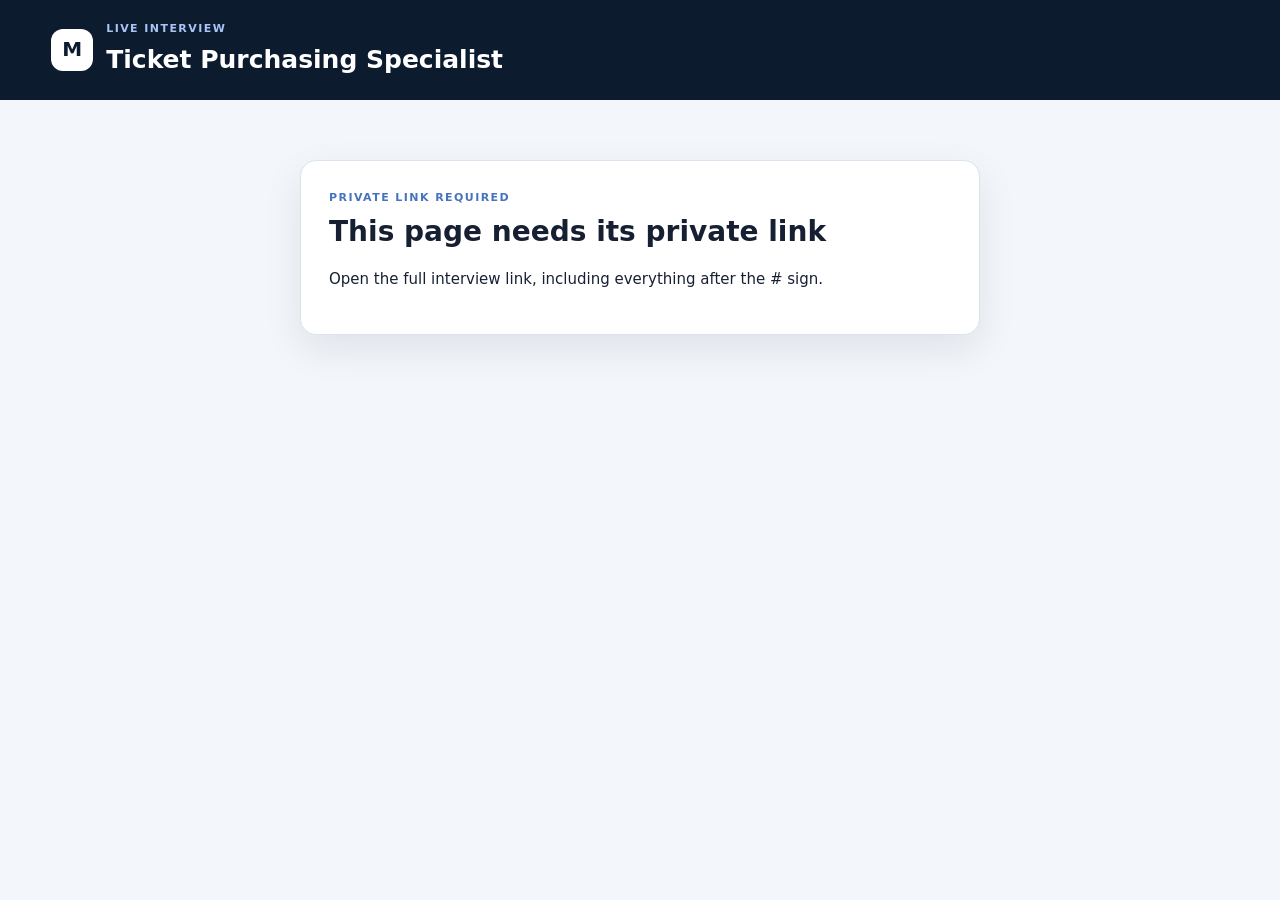
==== interview-296d4461730e/index.html @ 1fb6f7f8 "add private live-interview page; share case data via cases.js Interview content is AES-GCM encrypted" ====
<!doctype html>
<html lang="en">
<head>
  <meta charset="utf-8">
  <meta name="viewport" content="width=device-width,initial-scale=1">
  <meta name="robots" content="noindex,nofollow,noarchive">
  <meta name="referrer" content="no-referrer">
  <title>Live Interview · Ticket Purchasing</title>
  <link rel="stylesheet" href="../styles.css?v=2026-10-01-interview-v1">
  <style>
    .interview-questions{margin:16px 0 0;padding:0;list-style:none;counter-reset:iq;display:grid;gap:12px}
    .interview-questions li{counter-increment:iq;display:grid;grid-template-columns:34px 1fr;gap:12px;align-items:start;font-size:17px;line-height:1.5}
    .interview-questions li::before{content:counter(iq);display:grid;place-items:center;width:32px;height:32px;border-radius:9px;background:var(--navy);color:#fff;font-weight:900;font-size:15px}
    .interview-nav .case-nav-track{grid-template-columns:1.4fr repeat(5,1fr)}
    .interview-tab-label{font-weight:850}
    @media(max-width:720px){.interview-nav .case-nav-track{grid-template-columns:repeat(5,minmax(0,1fr))}.interview-nav .interview-first{grid-column:1/-1}.interview-nav .interview-first::after{content:"Interview question"!important}}
  </style>
</head>
<body>
  <header class="topbar">
    <div class="brand">
      <span class="brand-mark" aria-hidden="true">M</span>
      <div><p class="eyebrow">Live interview</p><h1>Ticket Purchasing Specialist</h1></div>
    </div>
  </header>

  <main class="shell">
    <section id="lockedGate" class="gate card" hidden>
      <p class="eyebrow">Private link required</p>
      <h2 id="lockedTitle">This page needs its private link</h2>
      <p id="lockedText">Open the full interview link, including everything after the # sign.</p>
    </section>

    <div id="interviewApp" hidden>
      <nav class="case-nav card interview-nav" aria-label="Interview sections">
        <div class="case-nav-track" id="sectionNav"></div>
      </nav>

      <section class="case-layout">
        <article class="evidence-card card" aria-labelledby="sectionTitle">
          <div class="case-heading">
            <div>
              <p class="eyebrow" id="sectionEyebrow"></p>
              <h2 id="sectionTitle"></h2>
              <p class="case-context" id="sectionContext"></p>
            </div>
            <div class="viewer-actions">
              <button type="button" data-zoom="fit">Fit</button>
              <button type="button" data-zoom="100">100%</button>
              <button type="button" data-zoom="140">140%</button>
              <button type="button" id="openImage">Open image</button>
            </div>
          </div>
          <div class="evidence-tabs" id="evidenceTabs" role="tablist" aria-label="Evidence images"></div>
          <div class="viewer" id="viewer" tabindex="0" aria-label="Evidence image viewer"><img id="evidenceImage" alt=""></div>
          <div class="evidence-caption"><span id="evidenceLabel"></span><span id="evidenceMeta"></span></div>
        </article>

        <aside class="task-column">
          <section class="task-card card">
            <p class="eyebrow" id="taskEyebrow">Question</p>
            <h2 id="taskTitle"></h2>
            <p id="taskPrompt"></p>
            <ol class="interview-questions" id="questionList" hidden></ol>
            <div class="inventory" id="inventory" hidden></div>
          </section>
        </aside>
      </section>
      <p class="footer-note">Private interview material · Not affiliated with Ticketmaster, StubHub, Vivid Seats or Automatiq</p>
    </div>
  </main>

  <dialog id="imageDialog">
    <button class="dialog-close" id="closeDialog" type="button" aria-label="Close full-screen image">Close</button>
    <img id="dialogImage" alt="">
  </dialog>

  <script src="../cases.js?v=2026-10-01-interview-v1"></script>
  <script src="interview.js?v=2026-10-01-interview-v1"></script>
</body>
</html>
---- styles.css ----
:root{--navy:#0d1b2f;--navy-2:#152844;--ink:#172033;--muted:#68748a;--line:#dce3ed;--wash:#f3f6fa;--paper:#fff;--blue:#215fd2;--blue-dark:#164ba9;--amber:#a85d00;--focus:#ffbd45;--shadow:0 14px 38px rgba(20,34,55,.09);--radius:16px}*{box-sizing:border-box;min-width:0}[hidden]{display:none!important}html{scroll-behavior:smooth}body{margin:0;overflow-x:hidden;background:var(--wash);color:var(--ink);font:15px/1.55 Inter,ui-sans-serif,system-ui,-apple-system,"Segoe UI",sans-serif}.skip-link{position:fixed;z-index:100;top:-60px;left:16px;background:#fff;color:#000;padding:10px 14px;border-radius:8px}.skip-link:focus{top:12px}.topbar{background:var(--navy);color:#fff;padding:20px clamp(18px,4vw,52px);display:flex;align-items:center;justify-content:space-between;gap:20px}.brand{display:flex;align-items:center;gap:13px}.brand-mark{display:grid;place-items:center;width:42px;height:42px;border-radius:12px;background:#fff;color:var(--navy);font-weight:900;font-size:20px}.eyebrow{margin:0 0 4px;text-transform:uppercase;letter-spacing:.13em;font-size:11px;font-weight:850;color:#4773be}.topbar .eyebrow{color:#a9c4f7}.topbar h1{font-size:clamp(18px,2vw,25px);margin:0}.candidate-chip{display:flex;align-items:center;gap:10px;background:var(--navy-2);border:1px solid #324968;border-radius:12px;padding:9px 11px}.candidate-chip span{font-size:11px;color:#bac7da}.candidate-chip strong{font:700 13px/1 ui-monospace,SFMono-Regular,Consolas,monospace}.copy-button{background:transparent;color:#fff;border:1px solid #526987;border-radius:7px;padding:6px 8px}.shell{max-width:1540px;margin:22px auto;padding:0 22px 54px}.card{background:var(--paper);border:1px solid var(--line);border-radius:var(--radius);box-shadow:var(--shadow)}.intro{display:grid;grid-template-columns:1fr minmax(260px,420px);align-items:center;gap:22px;padding:22px 24px;margin-bottom:16px}.intro h2{font-size:clamp(22px,3vw,32px);margin:0 0 5px}.intro p:not(.eyebrow){margin:0;color:var(--muted)}.snapshot-note{border-left:3px solid #e49b35;padding:10px 0 10px 16px;display:grid;gap:3px}.snapshot-note span{color:var(--muted);font-size:13px}.case-nav{position:sticky;top:10px;z-index:20;padding:12px 14px;margin-bottom:16px}.case-nav-track{display:grid;grid-template-columns:repeat(6,1fr);gap:8px}.case-tab{min-height:46px;border:1px solid #cfd8e6;background:#fff;border-radius:10px;padding:8px 10px;color:var(--ink);font-weight:760;cursor:pointer}.case-tab:hover:not(:disabled){border-color:var(--blue);background:#f5f8ff}.case-tab:focus-visible{outline:3px solid var(--focus);outline-offset:2px}.case-tab[aria-current="step"]{background:var(--navy);border-color:var(--navy);color:#fff}.case-tab.visited:not([aria-current="step"]){border-color:#7e9cca;background:#f3f7ff}.case-tab.pending:after{content:" •";color:#c87800}.case-tab[aria-current="step"].pending:after{color:#ffd17a}.progress-wrap{display:flex;align-items:center;gap:12px;margin-top:10px;font-size:12px;color:var(--muted)}.progress-bar{height:5px;background:#e5eaf2;border-radius:99px;overflow:hidden;flex:1}.progress-bar span{display:block;height:100%;background:var(--blue);width:20%;transition:width .2s}.case-layout{display:grid;grid-template-columns:minmax(0,1.75fr) minmax(300px,.7fr);gap:18px;align-items:start}.evidence-card{overflow:hidden}.case-heading{padding:18px 20px;border-bottom:1px solid var(--line);display:flex;justify-content:space-between;align-items:center;gap:18px}.case-heading h2{margin:0;font-size:21px}.case-context{margin:4px 0 0;color:var(--muted);font-size:13px}.viewer-actions{display:flex;gap:7px;flex-wrap:wrap;justify-content:flex-end}.viewer-actions button,.evidence-tabs button,.secondary,.primary{border:1px solid #cbd6e5;background:#fff;border-radius:9px;padding:9px 12px;color:var(--ink);font-weight:760;cursor:pointer;min-height:42px}.viewer-actions button:hover,.evidence-tabs button:hover,.secondary:hover{border-color:#8195b2;background:#f7f9fc}.evidence-tabs{display:flex;gap:8px;padding:12px 16px;border-bottom:1px solid var(--line);background:#fafbfd;overflow-x:auto}.evidence-tabs button{white-space:nowrap;flex:0 0 auto}.evidence-tabs button[aria-selected="true"]{background:var(--blue);color:#fff;border-color:var(--blue)}.viewer{height:min(66vh,720px);min-height:460px;overflow:auto;background:#e8edf4;padding:16px;display:block}.viewer:focus-visible{outline:4px solid var(--focus);outline-offset:-4px}.viewer img{display:block;max-width:none;margin:0 auto;box-shadow:0 5px 22px rgba(19,31,51,.17);transform-origin:top center}.evidence-caption{display:flex;justify-content:space-between;gap:12px;padding:11px 16px;color:var(--muted);font-size:12px;border-top:1px solid var(--line)}.task-column{display:grid;gap:14px;position:sticky;top:96px}.task-card{padding:22px}.task-card h2{font-size:22px;margin:0 0 10px}.task-card p:not(.eyebrow){font-size:16px;margin:0;white-space:pre-line}.inventory{margin-top:18px;border-top:1px solid var(--line);padding-top:14px;display:grid;gap:10px}.inventory-row{padding:12px;border:1px solid var(--line);border-radius:10px;background:#fafbfd}.inventory-row strong{display:block}.inventory-row span{color:var(--muted);font-size:13px}.case-controls{padding:12px;display:grid;grid-template-columns:1fr 1fr;gap:9px}.primary{background:var(--blue);color:#fff;border-color:var(--blue)}.primary:hover{background:var(--blue-dark);border-color:var(--blue-dark)}.submit-section{margin-top:20px;padding:22px}.submit-heading{display:flex;align-items:center;justify-content:space-between;gap:18px;margin-bottom:16px}.submit-heading h2{margin:0 0 5px}.submit-heading p:not(.eyebrow){margin:0;color:var(--muted)}#responseForm{display:block;width:100%;height:2600px;border:1px solid var(--line);border-radius:12px;background:#fff}.video-next{display:flex;justify-content:space-between;align-items:center;gap:16px;margin-top:16px;padding:16px;border-radius:12px;background:#eef5ff}.video-next div{display:grid}.video-next span{color:var(--muted);font-size:13px}.button-link{text-decoration:none;display:inline-flex;align-items:center;justify-content:center}.footer-note{text-align:center;color:var(--muted);font-size:12px;margin-top:18px}.gate{max-width:680px;margin:60px auto;padding:30px}.gate h2{font-size:28px;margin:0 0 8px}.fatal{margin:20px;background:#fee;padding:16px;border:1px solid #eaa}.toast{position:fixed;bottom:18px;left:50%;transform:translateX(-50%) translateY(90px);opacity:0;background:var(--navy);color:#fff;padding:10px 14px;border-radius:9px;transition:.2s;z-index:80}.toast.show{transform:translateX(-50%) translateY(0);opacity:1}dialog{width:min(96vw,1700px);height:min(94vh,1100px);border:0;border-radius:14px;padding:54px 16px 16px;background:#dfe5ed}dialog::backdrop{background:rgba(5,12,24,.8)}dialog img{display:block;max-width:100%;height:100%;object-fit:contain;margin:auto}.dialog-close{position:absolute;right:14px;top:12px;border:0;background:#fff;border-radius:8px;padding:8px 12px;font-weight:750}button:focus-visible,a:focus-visible{outline:4px solid var(--focus);outline-offset:2px}@media(max-width:1040px){.case-layout{grid-template-columns:1fr}.task-column{position:static;grid-row:2}.viewer{height:58vh}.case-nav{position:static}}@media(max-width:720px){.topbar{align-items:flex-start;flex-direction:column}.candidate-chip{width:100%;justify-content:flex-start;flex-wrap:wrap}.candidate-chip strong{overflow-wrap:anywhere;flex:1}.copy-button{margin-left:auto}.shell{width:100%;padding:0 12px 38px;margin-top:12px;overflow:hidden}.intro{grid-template-columns:1fr;padding:18px}.intro h2{overflow-wrap:anywhere}.case-nav-track{grid-template-columns:repeat(5,minmax(0,1fr));justify-content:normal}.case-tab{width:100%;font-size:0;padding:0}.case-tab::after{content:attr(data-number);font-size:14px}.case-layout,.task-column,.evidence-card,.task-card,.case-controls{width:100%;max-width:100%}.task-card p{overflow-wrap:anywhere}.case-heading{align-items:flex-start;flex-direction:column}.viewer-actions{width:100%;justify-content:flex-start;overflow-x:auto}.viewer{min-height:360px;height:55vh;padding:10px}.evidence-caption{flex-direction:column}.submit-heading{align-items:flex-start;flex-direction:column}#responseForm{height:2850px}.case-controls{position:sticky;bottom:8px;z-index:10}.intro h2{font-size:24px}}.video-shell{max-width:1180px}.video-hero{display:grid;grid-template-columns:1.25fr .75fr;gap:24px;align-items:center;padding:28px;margin-bottom:18px}.video-hero h2,.video-instructions h2,.question-preview h2,.recording-card h2{margin:0 0 8px;font-size:clamp(23px,3vw,32px)}.video-hero p:not(.eyebrow),.recording-card p:not(.eyebrow){margin:0;color:var(--muted)}.status-panel{display:flex;gap:12px;align-items:flex-start;background:#fff7e8;border:1px solid #f1d39e;border-radius:13px;padding:16px}.status-panel>div{display:grid;gap:3px}.status-panel span:last-child{color:#735a32;font-size:13px}.status-dot{width:11px;height:11px;flex:0 0 11px;margin-top:6px;border-radius:50%;background:#d88a18;box-shadow:0 0 0 5px rgba(216,138,24,.14)}.status-panel.ready{background:#ecf9f0;border-color:#a8ddb8}.status-panel.ready .status-dot{background:#2c9a52;box-shadow:0 0 0 5px rgba(44,154,82,.14)}.video-grid{display:grid;grid-template-columns:minmax(290px,.72fr) minmax(0,1.28fr);gap:18px}.video-instructions,.question-preview{padding:24px}.check-list{padding:0;margin:18px 0;list-style:none;display:grid;gap:11px}.check-list li{position:relative;padding-left:28px}.check-list li::before{content:"✓";position:absolute;left:0;top:0;color:#237b49;font-weight:900}.candidate-warning{padding:14px;border-radius:11px;background:#fff7e8;border-left:4px solid #e49b35;color:#684c22;margin:18px 0}.question-preview-heading{display:flex;align-items:flex-start;justify-content:space-between;gap:16px}.question-preview-heading>span{white-space:nowrap;background:#edf3ff;color:#285aa9;border-radius:999px;padding:6px 10px;font-size:12px;font-weight:800}.video-question-list{list-style:none;counter-reset:videoq;padding:0;margin:18px 0 0;display:grid;gap:10px}.video-question-list li{counter-increment:videoq;display:grid;grid-template-columns:36px 1fr auto;grid-template-areas:"num title time" "num detail time";column-gap:12px;padding:14px;border:1px solid var(--line);border-radius:12px;background:#fbfcfe}.video-question-list li::before{content:counter(videoq);grid-area:num;display:grid;place-items:center;width:32px;height:32px;border-radius:9px;background:var(--navy);color:#fff;font-weight:900}.video-question-list strong{grid-area:title}.video-question-list span{grid-area:detail;color:var(--muted);font-size:13px}.video-question-list em{grid-area:time;align-self:center;font-style:normal;color:#496077;font-size:12px;font-weight:800}.recording-card{display:flex;align-items:center;justify-content:space-between;gap:24px;padding:24px;margin-top:18px}.disabled-link{background:#93a0b2!important;cursor:not-allowed;pointer-events:auto}.video-instructions .button-link{display:inline-flex;margin-top:4px}.inline-video-section{margin-top:20px;padding:24px;scroll-margin-top:125px}.inline-video-heading{display:grid;grid-template-columns:1.2fr .8fr;gap:22px;align-items:center;padding-bottom:20px;border-bottom:1px solid var(--line)}.inline-video-heading h2{margin:0 0 6px;font-size:clamp(23px,3vw,31px)}.inline-video-heading p:not(.eyebrow){margin:0;color:var(--muted)}.inline-video-layout{display:grid;grid-template-columns:minmax(330px,.75fr) minmax(0,1.25fr);gap:18px;margin-top:20px}.compact-question-preview{padding:4px 0}.embedded-recorder{min-height:620px;border:1px solid var(--line);border-radius:14px;background:#f6f8fb;overflow:hidden;display:grid}.recorder-placeholder{place-self:center;max-width:470px;padding:34px;text-align:center;display:grid;justify-items:center;gap:10px}.recorder-placeholder p{margin:0 0 8px;color:var(--muted)}.recorder-icon{display:grid;place-items:center;width:62px;height:62px;border-radius:50%;background:#e9edf3;color:#9aa6b7;font-size:34px;line-height:1}.disabled-control{background:#93a0b2!important;border-color:#93a0b2!important;cursor:not-allowed}#videoProviderFrame{display:block;width:100%;height:760px;border:0;background:#fff}@media(max-width:1000px){.inline-video-heading,.inline-video-layout{grid-template-columns:1fr}.embedded-recorder{min-height:540px}}@media(max-width:800px){.video-hero,.video-grid{grid-template-columns:1fr}.recording-card{align-items:flex-start;flex-direction:column}.video-question-list li{grid-template-columns:36px 1fr;grid-template-areas:"num title" "num detail" "num time"}.video-question-list em{margin-top:4px}.question-preview-heading{flex-direction:column}.question-preview-heading>span{white-space:normal}.video-next{align-items:flex-start;flex-direction:column}.inline-video-section{padding:18px}.recorder-placeholder{padding:22px}.embedded-recorder{min-height:460px}#videoProviderFrame{height:680px}}.written-fields{display:grid;gap:16px;margin-top:22px}.written-field{display:grid;gap:7px}.written-field>span{display:flex;align-items:center;justify-content:space-between;gap:10px;font-weight:780}.written-field b{font-size:10px;text-transform:uppercase;letter-spacing:.08em;color:#5a6d89;background:#edf3fc;border-radius:999px;padding:3px 7px}.written-field input,.written-field select,.written-field textarea{width:100%;border:1px solid #bdc9da;border-radius:10px;background:#fff;color:var(--ink);font:inherit;padding:11px 12px;resize:vertical}.written-field textarea{min-height:118px}.written-field input:focus,.written-field select:focus,.written-field textarea:focus{outline:3px solid rgba(33,95,210,.18);border-color:var(--blue)}.draft-state{font-size:12px;color:var(--muted);margin:14px 0 10px}.case-submit{width:100%}.case-controls{align-items:center}.case-controls span{font-size:12px;color:var(--muted);text-align:right}.video-step-banner{display:flex;align-items:flex-start;justify-content:space-between;gap:20px;margin-bottom:14px}.video-step-banner h2{margin:0 0 6px}.video-step-banner p:not(.eyebrow){margin:0;color:var(--muted)}.step-badge{flex:0 0 auto;background:#eaf1ff;color:var(--blue-dark);font-weight:800;border-radius:999px;padding:7px 11px}.return-instruction{display:grid;grid-template-columns:auto 1fr;gap:10px;align-items:start;border:1px solid #f0c477;background:#fff8e8;border-radius:12px;padding:12px 14px;margin-bottom:14px}.return-instruction strong{color:#7f4800}.status-panel{margin-bottom:14px}.video-return-actions{display:grid;gap:12px;margin-top:16px;border-top:1px solid var(--line);padding-top:16px}.recording-confirm{display:flex;gap:10px;align-items:flex-start;font-weight:700}.recording-confirm input{width:18px;height:18px;margin-top:2px}.video-return-actions p{margin:0;color:var(--muted);font-size:12px}.completion{padding:32px;margin-top:18px}.completion h2{margin:0 0 8px}.completion>p:not(.eyebrow){color:var(--muted)}.completion-checks{display:flex;flex-wrap:wrap;gap:10px;margin-top:18px}.completion-checks span{background:#ebf8ef;color:#176433;border:1px solid #bce0c7;border-radius:999px;padding:8px 11px;font-weight:750}.case-tab.recorded:after{content:"✓";margin-left:6px;color:#1b7a3a}.fatal{padding:20px;background:#fff3cd;color:#6d4c00}.gate{padding:28px}@media(max-width:800px){.video-step-banner{flex-direction:column}.return-instruction{grid-template-columns:1fr}.case-controls{align-items:flex-start;flex-direction:column}.case-controls span{text-align:left}.completion{padding:22px}}@media(prefers-reduced-motion:reduce){*{scroll-behavior:auto!important;transition:none!important}}@media print{.topbar,.intro,.case-nav,.task-column,.inline-video-section,.footer-note{display:none!important}.shell{max-width:none;margin:0;padding:0}.case-layout{display:block}.evidence-card{box-shadow:none;border:0}.viewer{height:auto;min-height:0;overflow:visible;background:#fff}.viewer img{max-width:100%!important;width:100%!important}}
/* Recorder recovery and secure draft controls */
.recorder-recovery{display:flex;align-items:center;justify-content:space-between;gap:18px;margin:16px 0;padding:18px;border:1px solid #bfd7ff;border-radius:16px;background:#f4f8ff}.recorder-recovery h3{margin:0 0 5px;font-size:1rem}.recorder-recovery p{margin:0;color:#42526b;max-width:62ch}.button-link{display:inline-flex;align-items:center;justify-content:center;text-decoration:none;white-space:nowrap}.recording-problem{margin-top:16px;padding:15px 18px;border:1px solid #dce3ee;border-radius:14px;background:#fff}.recording-problem summary{cursor:pointer;font-weight:800;color:#183153}.recording-problem p{color:#59677d}.recording-problem label{display:block;margin:12px 0 6px;font-weight:700}.recording-problem select,.recording-problem textarea{width:100%;box-sizing:border-box;border:1px solid #c8d2df;border-radius:10px;padding:11px;font:inherit;background:#fff}.recording-problem button{margin-top:12px}.status-panel.status-warning{border-color:#f2c96d;background:#fff8e8}.status-panel.status-error{border-color:#e8a6a6;background:#fff2f2}.status-panel.status-loaded{border-color:#9bd2ac;background:#f1fbf4}.recorder-permission-warning{margin:16px 0;padding:16px 18px;border:1px solid #f0bd59;border-left:5px solid #d98200;border-radius:14px;background:#fff7e3;color:#493313}.recorder-permission-warning strong{display:block;margin-bottom:6px;font-size:1rem;color:#6a3c00}.recorder-permission-warning ul{margin:0 0 6px;padding-left:20px}.recorder-permission-warning li{margin:3px 0}.recorder-permission-warning span{display:block;color:#654d2c}@media(max-width:720px){.recorder-recovery{align-items:stretch;flex-direction:column}.recorder-recovery .button-link{width:100%;box-sizing:border-box}.recorder-permission-warning{padding:14px 15px}}
@media(max-width:720px){.case-tab.pending::after{content:attr(data-number) " •"}.case-tab.recorded::after{content:attr(data-number) " ✓"}}
.final-confirmations{display:grid;gap:12px;margin:20px 0}.final-review-actions{display:flex;flex-wrap:wrap;gap:12px;align-items:center;margin-top:18px}.final-review-actions .button-link,.final-review-actions button{min-height:44px}.completion-checks span{display:block;margin:8px 0}.completion .recording-confirm{align-items:flex-start}.completion .recording-confirm input{margin-top:4px}@media(max-width:720px){.final-review-actions{align-items:stretch;flex-direction:column}.final-review-actions .button-link,.final-review-actions button{width:100%;white-space:normal;text-align:center}}
.summary-totals{display:grid;grid-template-columns:repeat(2,minmax(0,1fr));gap:12px;margin:20px 0}.summary-total{display:grid;gap:2px;padding:16px;border:1px solid var(--line);border-radius:13px;background:#f7f9fc}.summary-total strong{font-size:24px}.summary-total span{color:var(--muted);font-weight:700}.summary-total.complete{border-color:#acd9ba;background:#eef9f1;color:#176433}.summary-total.missing{border-color:#e6c27b;background:#fff8e8;color:#7f4800}.summary-checklist{display:grid;gap:10px;margin:18px 0}.summary-row{display:grid;grid-template-columns:minmax(180px,1fr) minmax(280px,1.2fr) auto;align-items:center;gap:14px;padding:14px;border:1px solid var(--line);border-radius:12px;background:#fbfcfe}.summary-row>div:first-child{display:grid;gap:2px}.summary-row>div:first-child span{color:var(--muted);font-size:12px}.summary-row-statuses{display:flex;flex-wrap:wrap;gap:7px}.summary-status{border-radius:999px;padding:6px 9px;font-size:12px;font-weight:800}.summary-status.complete{background:#eaf7ee;color:#176433;border:1px solid #b9dec4}.summary-status.missing{background:#fff3dc;color:#7f4800;border:1px solid #eccd8d}.summary-action{white-space:nowrap}.final-video-summary{border-color:#b9cceb;background:#f4f7fd}.final-confirmations input:disabled{cursor:not-allowed}.final-confirmations label:has(input:disabled){opacity:.62}.summary-tab{font-weight:850}@media(max-width:720px){.summary-tab{grid-column:1/-1;min-height:42px}.summary-tab::after{content:attr(data-number)!important}.summary-totals{grid-template-columns:1fr}.summary-row{grid-template-columns:1fr;align-items:stretch}.summary-action{width:100%;white-space:normal}}
/* Two-step flow: written submission, then one Hirevire session */
.video-step .written-done{display:inline-block;margin:0 0 14px;padding:6px 11px;border-radius:999px;background:#eaf7ee;color:#176433;border:1px solid #b9dec4;font-weight:800;font-size:13px}.video-step h2{font-size:clamp(24px,3vw,32px)}.video-lede{font-size:16px;max-width:62ch}.recorder-launch{display:flex;align-items:center;gap:18px;margin:20px 0 26px;padding:18px;border-radius:14px;background:#f4f8ff;border:1px solid #bfd7ff}.recorder-launch span{color:#42526b;font-size:13px;max-width:52ch}.recorder-button{font-size:17px;min-height:54px;padding:12px 26px}.video-list-title{margin:0 0 4px;font-size:18px}.video-list-note{margin:0 0 12px;color:var(--muted);font-size:13px}.video-questions{list-style:none;padding:0;margin:0;display:grid;gap:10px}.video-questions li{padding:14px 16px;border:1px solid var(--line);border-radius:12px;background:#fbfcfe}.video-questions li>strong{display:block;font-size:13px;color:#285aa9;text-transform:uppercase;letter-spacing:.06em}.video-questions li>p{margin:4px 0 0}.video-questions details{margin-top:8px}.video-questions summary{cursor:pointer;font-weight:750;font-size:13px;color:#183153}.video-questions dl{margin:8px 0 0;display:grid;gap:4px}.video-questions dt{font-size:12px;font-weight:750;color:var(--muted)}.video-questions dd{margin:0 0 6px;white-space:pre-wrap;overflow-wrap:anywhere}.finish-note{display:grid;gap:3px;margin:22px 0 4px;padding:14px 16px;border-left:4px solid #2c9a52;background:#f1fbf4;border-radius:10px}.finish-note span{color:#2f4a39}@media(max-width:720px){.recorder-launch{flex-direction:column;align-items:stretch}.recorder-button{width:100%}}
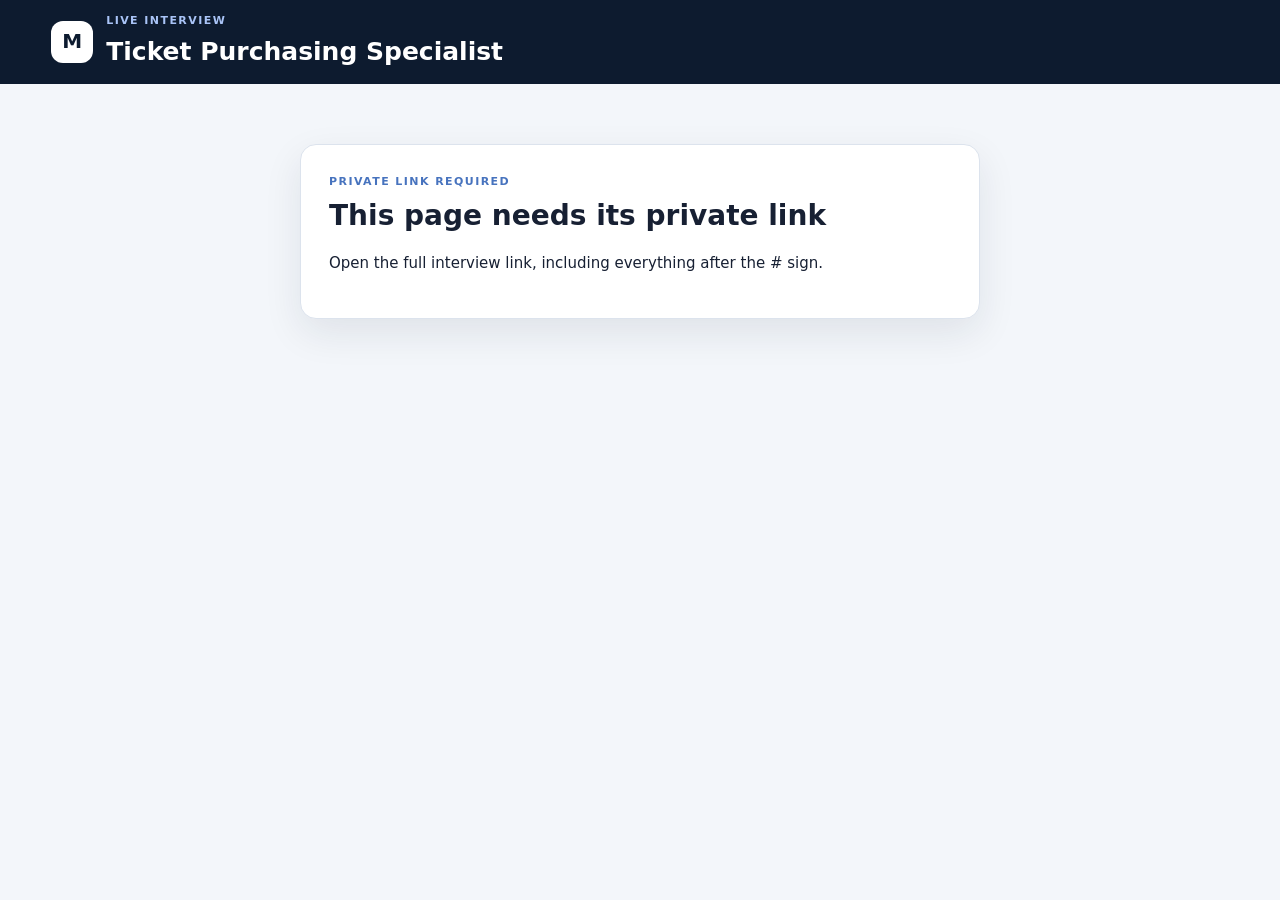
==== commit 550b9e96: "interview page: show whole images fitted to screen, drop zoom buttons Co-Authored-By: Claude Opus 5." ====
--- a/interview-296d4461730e/index.html
+++ b/interview-296d4461730e/index.html
@@ -6,13 +6,26 @@
   <meta name="robots" content="noindex,nofollow,noarchive">
   <meta name="referrer" content="no-referrer">
   <title>Live Interview · Ticket Purchasing</title>
-  <link rel="stylesheet" href="../styles.css?v=2026-10-01-interview-v1">
+  <link rel="stylesheet" href="../styles.css?v=2026-10-01-interview-v3">
   <style>
     .interview-questions{margin:16px 0 0;padding:0;list-style:none;counter-reset:iq;display:grid;gap:12px}
     .interview-questions li{counter-increment:iq;display:grid;grid-template-columns:34px 1fr;gap:12px;align-items:start;font-size:17px;line-height:1.5}
     .interview-questions li::before{content:counter(iq);display:grid;place-items:center;width:32px;height:32px;border-radius:9px;background:var(--navy);color:#fff;font-weight:900;font-size:15px}
     .interview-nav .case-nav-track{grid-template-columns:1.4fr repeat(5,1fr)}
     .interview-tab-label{font-weight:850}
+    /* Show the whole image on the page, scaled to fit; full size via "Open image" or a click. */
+    .topbar{padding-block:12px}
+    .shell{margin-top:14px}
+    .case-nav{margin-bottom:12px}
+    .evidence-toolbar{display:flex;align-items:center;gap:10px;padding:10px 14px;border-bottom:1px solid var(--line);background:#fafbfd}
+    .evidence-toolbar .evidence-tabs{flex:1;padding:0;border:0;background:none}
+    .evidence-toolbar #openImage{flex:0 0 auto;white-space:nowrap}
+    .task-card .case-context{margin:4px 0 14px}
+    .task-subtitle{margin:0 0 6px;font-size:16px}
+    /* Show the whole image on the page; --fit-height is set by interview.js. Full size via "Open full image" or a click. */
+    .viewer{height:auto;min-height:0;overflow:visible;display:flex;justify-content:center;align-items:flex-start;padding:10px}
+    .viewer img{max-width:100%;max-height:var(--fit-height,70vh);width:auto!important;height:auto;object-fit:contain;cursor:zoom-in}
+    @media(max-width:1040px){.viewer img{max-height:none}}
     @media(max-width:720px){.interview-nav .case-nav-track{grid-template-columns:repeat(5,minmax(0,1fr))}.interview-nav .interview-first{grid-column:1/-1}.interview-nav .interview-first::after{content:"Interview question"!important}}
   </style>
 </head>
@@ -37,29 +50,21 @@
       </nav>
 
       <section class="case-layout">
-        <article class="evidence-card card" aria-labelledby="sectionTitle">
-          <div class="case-heading">
-            <div>
-              <p class="eyebrow" id="sectionEyebrow"></p>
-              <h2 id="sectionTitle"></h2>
-              <p class="case-context" id="sectionContext"></p>
-            </div>
-            <div class="viewer-actions">
-              <button type="button" data-zoom="fit">Fit</button>
-              <button type="button" data-zoom="100">100%</button>
-              <button type="button" data-zoom="140">140%</button>
-              <button type="button" id="openImage">Open image</button>
-            </div>
+        <article class="evidence-card card" aria-label="Evidence images">
+          <div class="evidence-toolbar">
+            <div class="evidence-tabs" id="evidenceTabs" role="tablist" aria-label="Evidence images"></div>
+            <button type="button" class="secondary" id="openImage">Open full image</button>
           </div>
-          <div class="evidence-tabs" id="evidenceTabs" role="tablist" aria-label="Evidence images"></div>
-          <div class="viewer" id="viewer" tabindex="0" aria-label="Evidence image viewer"><img id="evidenceImage" alt=""></div>
+          <div class="viewer" id="viewer"><img id="evidenceImage" alt="" title="Click to open full image"></div>
           <div class="evidence-caption"><span id="evidenceLabel"></span><span id="evidenceMeta"></span></div>
         </article>
 
         <aside class="task-column">
           <section class="task-card card">
-            <p class="eyebrow" id="taskEyebrow">Question</p>
-            <h2 id="taskTitle"></h2>
+            <p class="eyebrow" id="sectionEyebrow"></p>
+            <h2 id="sectionTitle"></h2>
+            <p class="case-context" id="sectionContext"></p>
+            <h3 class="task-subtitle" id="taskTitle" hidden></h3>
             <p id="taskPrompt"></p>
             <ol class="interview-questions" id="questionList" hidden></ol>
             <div class="inventory" id="inventory" hidden></div>
@@ -75,7 +80,7 @@
     <img id="dialogImage" alt="">
   </dialog>
 
-  <script src="../cases.js?v=2026-10-01-interview-v1"></script>
-  <script src="interview.js?v=2026-10-01-interview-v1"></script>
+  <script src="../cases.js?v=2026-10-01-interview-v3"></script>
+  <script src="interview.js?v=2026-10-01-interview-v3"></script>
 </body>
 </html>
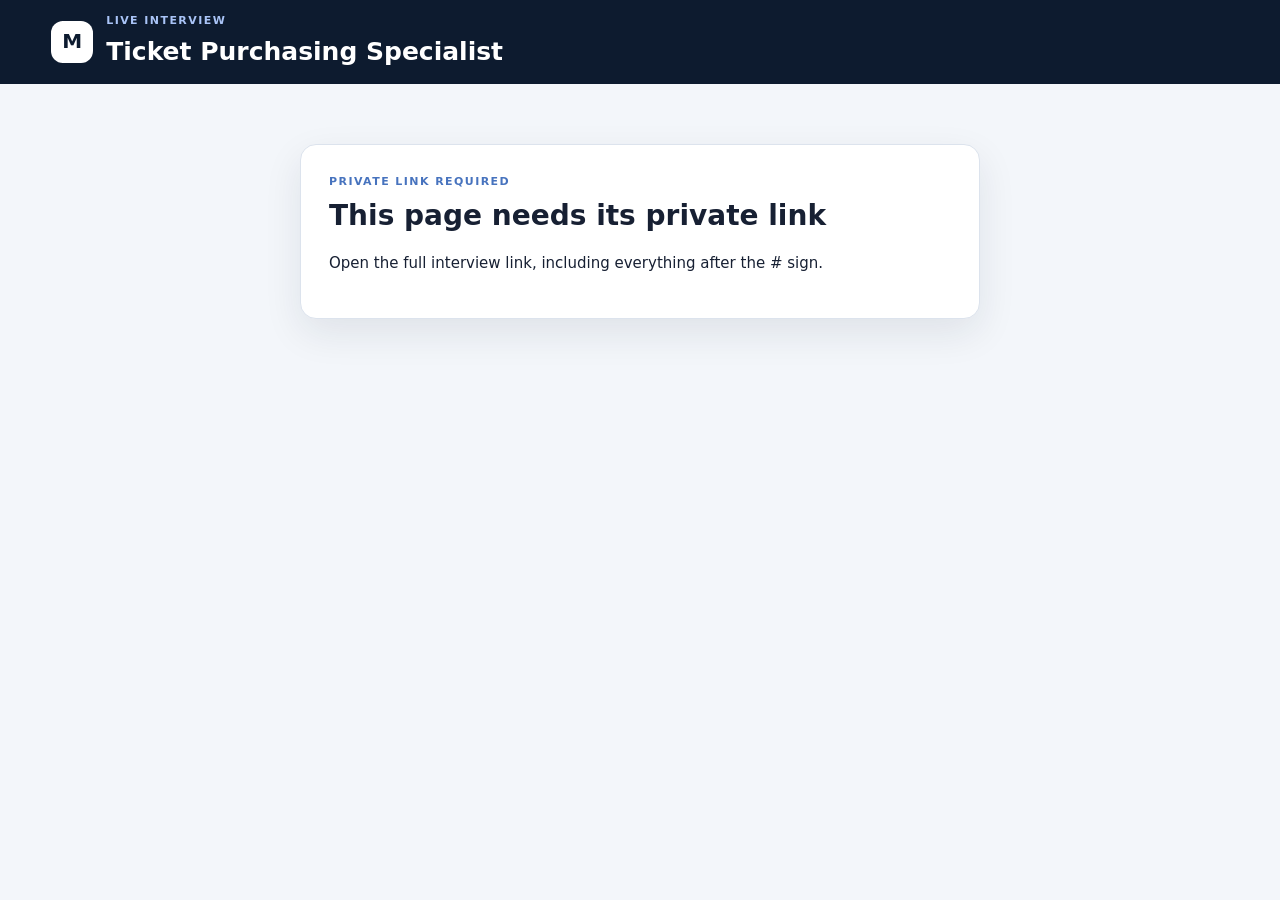
==== commit dc912ed5: "interview page: add second interview question Co-Authored-By: Claude Opus 5.5 <noreply@anthropic.com" ====
--- a/interview-296d4461730e/index.html
+++ b/interview-296d4461730e/index.html
@@ -6,12 +6,12 @@
   <meta name="robots" content="noindex,nofollow,noarchive">
   <meta name="referrer" content="no-referrer">
   <title>Live Interview · Ticket Purchasing</title>
-  <link rel="stylesheet" href="../styles.css?v=2026-10-01-interview-v3">
+  <link rel="stylesheet" href="../styles.css?v=2026-10-01-interview-v4">
   <style>
     .interview-questions{margin:16px 0 0;padding:0;list-style:none;counter-reset:iq;display:grid;gap:12px}
     .interview-questions li{counter-increment:iq;display:grid;grid-template-columns:34px 1fr;gap:12px;align-items:start;font-size:17px;line-height:1.5}
     .interview-questions li::before{content:counter(iq);display:grid;place-items:center;width:32px;height:32px;border-radius:9px;background:var(--navy);color:#fff;font-weight:900;font-size:15px}
-    .interview-nav .case-nav-track{grid-template-columns:1.4fr repeat(5,1fr)}
+    .interview-nav .case-nav-track{display:flex;flex-wrap:wrap}.interview-nav .case-tab{flex:1 1 0}.interview-nav .interview-tab{flex:1.4 1 0}
     .interview-tab-label{font-weight:850}
     /* Show the whole image on the page, scaled to fit; full size via "Open image" or a click. */
     .topbar{padding-block:12px}
@@ -26,7 +26,7 @@
     .viewer{height:auto;min-height:0;overflow:visible;display:flex;justify-content:center;align-items:flex-start;padding:10px}
     .viewer img{max-width:100%;max-height:var(--fit-height,70vh);width:auto!important;height:auto;object-fit:contain;cursor:zoom-in}
     @media(max-width:1040px){.viewer img{max-height:none}}
-    @media(max-width:720px){.interview-nav .case-nav-track{grid-template-columns:repeat(5,minmax(0,1fr))}.interview-nav .interview-first{grid-column:1/-1}.interview-nav .interview-first::after{content:"Interview question"!important}}
+    @media(max-width:720px){.interview-nav .case-tab{flex:1 1 15%}.interview-nav .interview-tab{flex:1 1 45%}.interview-nav .interview-tab::after{content:attr(data-number)!important}}
   </style>
 </head>
 <body>
@@ -80,7 +80,7 @@
     <img id="dialogImage" alt="">
   </dialog>
 
-  <script src="../cases.js?v=2026-10-01-interview-v3"></script>
-  <script src="interview.js?v=2026-10-01-interview-v3"></script>
+  <script src="../cases.js?v=2026-10-01-interview-v4"></script>
+  <script src="interview.js?v=2026-10-01-interview-v4"></script>
 </body>
 </html>
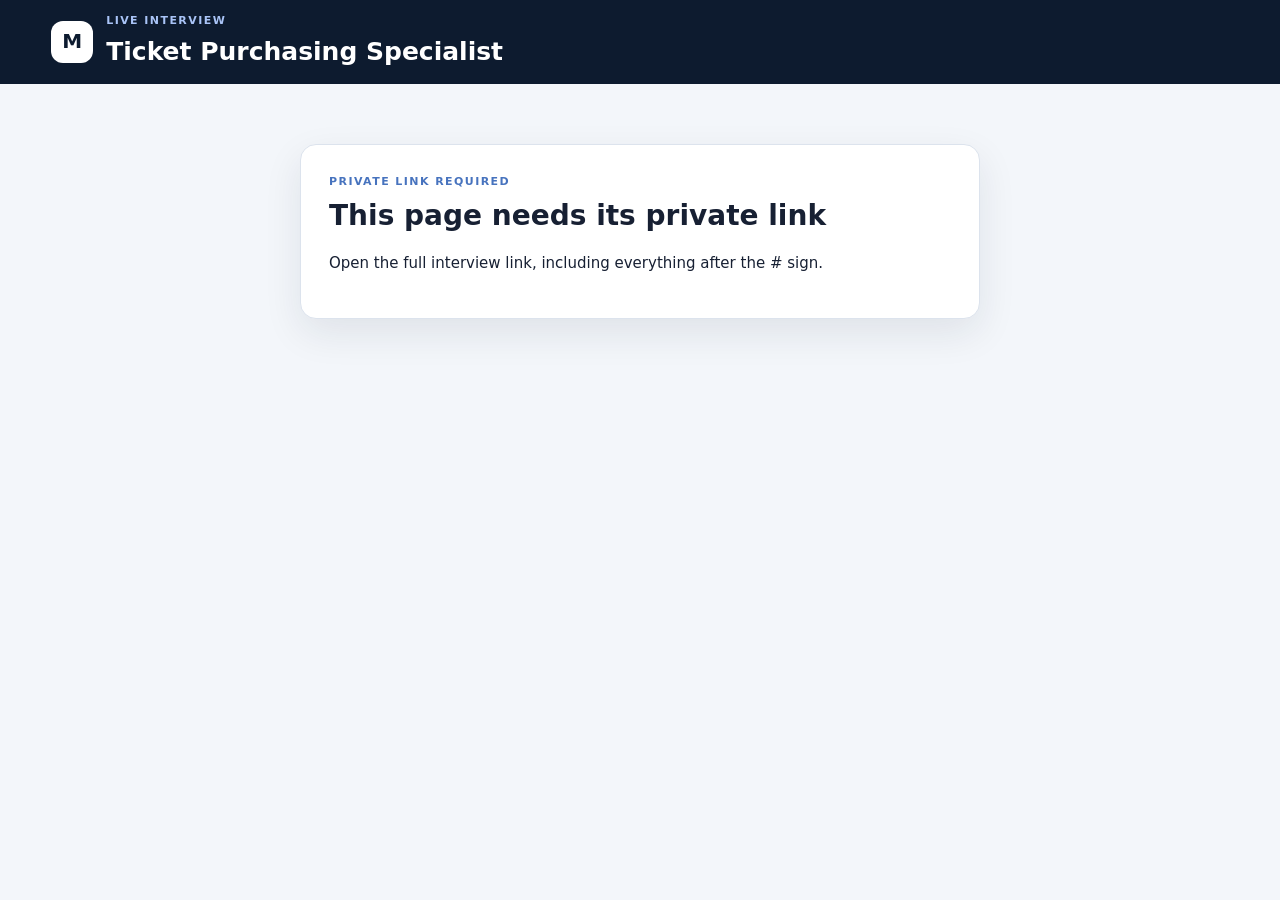
==== commit fbef96cc: "interview page: Case Study 1 becomes Interview Q3, hide Cases 2-5 Co-Authored-By: Claude Opus 5.5 <n" ====
--- a/interview-296d4461730e/index.html
+++ b/interview-296d4461730e/index.html
@@ -6,13 +6,14 @@
   <meta name="robots" content="noindex,nofollow,noarchive">
   <meta name="referrer" content="no-referrer">
   <title>Live Interview · Ticket Purchasing</title>
-  <link rel="stylesheet" href="../styles.css?v=2026-10-01-interview-v4">
+  <link rel="stylesheet" href="../styles.css?v=2026-10-01-interview-v6">
   <style>
     .interview-questions{margin:16px 0 0;padding:0;list-style:none;counter-reset:iq;display:grid;gap:12px}
     .interview-questions li{counter-increment:iq;display:grid;grid-template-columns:34px 1fr;gap:12px;align-items:start;font-size:17px;line-height:1.5}
     .interview-questions li::before{content:counter(iq);display:grid;place-items:center;width:32px;height:32px;border-radius:9px;background:var(--navy);color:#fff;font-weight:900;font-size:15px}
-    .interview-nav .case-nav-track{display:flex;flex-wrap:wrap}.interview-nav .case-tab{flex:1 1 0}.interview-nav .interview-tab{flex:1.4 1 0}
+    .interview-nav .case-nav-track{display:flex;flex-wrap:wrap}.interview-nav .case-tab{flex:1 1 0}
     .interview-tab-label{font-weight:850}
+    .case-tab[aria-current="step"]:hover{background:var(--navy);border-color:var(--navy);color:#fff}
     /* Show the whole image on the page, scaled to fit; full size via "Open image" or a click. */
     .topbar{padding-block:12px}
     .shell{margin-top:14px}
@@ -26,7 +27,7 @@
     .viewer{height:auto;min-height:0;overflow:visible;display:flex;justify-content:center;align-items:flex-start;padding:10px}
     .viewer img{max-width:100%;max-height:var(--fit-height,70vh);width:auto!important;height:auto;object-fit:contain;cursor:zoom-in}
     @media(max-width:1040px){.viewer img{max-height:none}}
-    @media(max-width:720px){.interview-nav .case-tab{flex:1 1 15%}.interview-nav .interview-tab{flex:1 1 45%}.interview-nav .interview-tab::after{content:attr(data-number)!important}}
+    @media(max-width:720px){.interview-nav .case-tab{flex:1 1 0}.interview-nav .interview-tab::after{content:attr(data-number)!important}}
   </style>
 </head>
 <body>
@@ -80,7 +81,7 @@
     <img id="dialogImage" alt="">
   </dialog>
 
-  <script src="../cases.js?v=2026-10-01-interview-v4"></script>
-  <script src="interview.js?v=2026-10-01-interview-v4"></script>
+  <script src="../cases.js?v=2026-10-01-interview-v6"></script>
+  <script src="interview.js?v=2026-10-01-interview-v6"></script>
 </body>
 </html>
